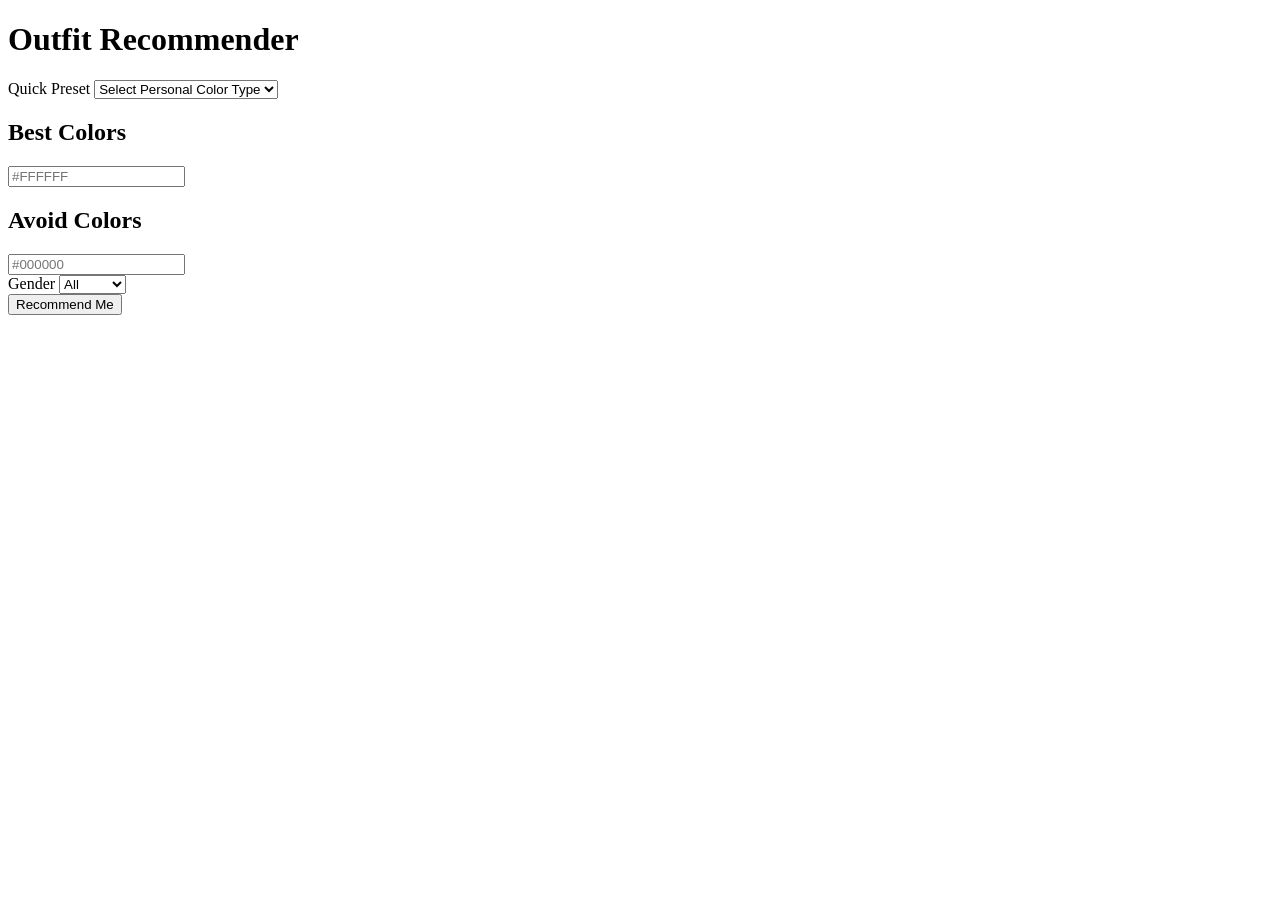
==== public/index.html @ 1d495430 "feat: implement web frontend for outfit recommendation with static file serving" ====
<!DOCTYPE html>
<html lang="en">

<head>
    <meta charset="UTF-8" />
    <meta name="viewport" content="width=device-width, initial-scale=1.0" />
    <title>Outfit Recommender</title>

    <link rel="stylesheet" href="/style.css">
</head>

<body>

    <div class="container">

        <h1>Outfit Recommender</h1>

        <div class="preset-section">
            <label>Quick Preset</label>

            <select id="presetSelect">
                <option value="">Select Personal Color Type</option>
            </select>
        </div>

        <div class="form-row">

            <div class="input-card">
                <h2>Best Colors</h2>

                <input type="text" id="bestInput" placeholder="#FFFFFF" />

                <div id="bestColors" class="color-list"></div>
            </div>

            <div class="input-card">
                <h2>Avoid Colors</h2>

                <input type="text" id="avoidInput" placeholder="#000000" />

                <div id="avoidColors" class="color-list"></div>
            </div>

        </div>

        <div class="gender-section">
            <label>Gender</label>

            <select id="gender">
                <option value="">All</option>
                <option value="male">Male</option>
                <option value="female">Female</option>
                <option value="unisex">Unisex</option>
            </select>
        </div>

        <button id="recommendBtn">
            Recommend Me
        </button>

        <div id="results" class="results"></div>

    </div>

    <script src="/app.js"></script>
</body>

</html>
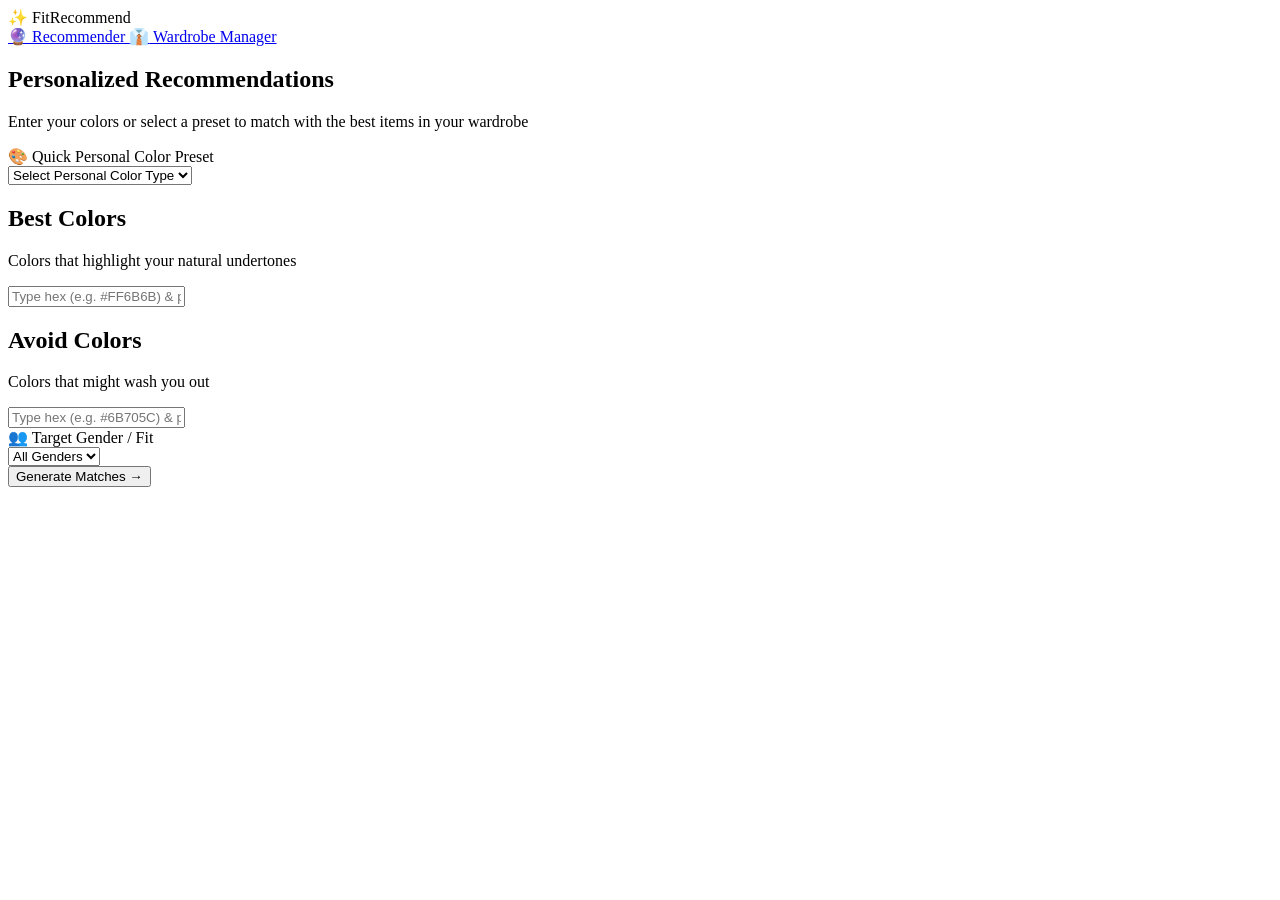
==== commit ec90c04b: "feat: add CRUD operations for outfits with MongoDB backend and management UI" ====
--- a/public/index.html
+++ b/public/index.html
@@ -4,65 +4,106 @@
 <head>
     <meta charset="UTF-8" />
     <meta name="viewport" content="width=device-width, initial-scale=1.0" />
-    <title>Outfit Recommender</title>
-
+    <title>Wardrobe & Outfit Recommender</title>
+    <!-- Google Fonts -->
+    <link rel="preconnect" href="https://fonts.googleapis.com">
+    <link rel="preconnect" href="https://fonts.gstatic.com" crossorigin>
+    <link href="https://fonts.googleapis.com/css2?family=Inter:wght@300;400;500;600;700&family=Outfit:wght@400;500;600;700;800&display=swap" rel="stylesheet">
+    <!-- Main Style -->
     <link rel="stylesheet" href="/style.css">
 </head>
 
 <body>
+    <!-- Premium Glassmorphism Navbar -->
+    <header class="app-header">
+        <div class="header-container">
+            <div class="logo">
+                <span class="logo-icon">✨</span>
+                <span class="logo-text">FitRecommend</span>
+            </div>
+            <nav class="nav-tabs">
+                <a href="/" class="tab-btn active">
+                    <span class="tab-icon">🔮</span> Recommender
+                </a>
+                <a href="/outfits" class="tab-btn">
+                    <span class="tab-icon">👔</span> Wardrobe Manager
+                </a>
+            </nav>
+        </div>
+    </header>
 
-    <div class="container">
+    <main class="main-content">
+        <div class="container">
+            
+            <!-- RECOMMENDATION VIEW -->
+            <section id="recommendView" class="view-panel active">
+                <div class="view-header">
+                    <h1>Personalized Recommendations</h1>
+                    <p class="subtitle">Enter your colors or select a preset to match with the best items in your wardrobe</p>
+                </div>
 
-        <h1>Outfit Recommender</h1>
+                <div class="preset-section card">
+                    <div class="section-title-row">
+                        <span class="sec-icon">🎨</span>
+                        <label for="presetSelect">Quick Personal Color Preset</label>
+                    </div>
+                    <select id="presetSelect" class="custom-select">
+                        <option value="">Select Personal Color Type</option>
+                    </select>
+                </div>
 
-        <div class="preset-section">
-            <label>Quick Preset</label>
+                <div class="form-row">
+                    <div class="input-card">
+                        <div class="card-header-accent best">
+                            <h2>Best Colors</h2>
+                            <p>Colors that highlight your natural undertones</p>
+                        </div>
+                        <div class="input-wrapper">
+                            <input type="text" id="bestInput" placeholder="Type hex (e.g. #FF6B6B) & press Enter" class="color-input" />
+                            <span class="input-color-preview" id="bestPreview"></span>
+                        </div>
+                        <div id="bestColors" class="color-list"></div>
+                    </div>
 
-            <select id="presetSelect">
-                <option value="">Select Personal Color Type</option>
-            </select>
-        </div>
+                    <div class="input-card">
+                        <div class="card-header-accent avoid">
+                            <h2>Avoid Colors</h2>
+                            <p>Colors that might wash you out</p>
+                        </div>
+                        <div class="input-wrapper">
+                            <input type="text" id="avoidInput" placeholder="Type hex (e.g. #6B705C) & press Enter" class="color-input" />
+                            <span class="input-color-preview" id="avoidPreview"></span>
+                        </div>
+                        <div id="avoidColors" class="color-list"></div>
+                    </div>
+                </div>
 
-        <div class="form-row">
+                <div class="gender-section card">
+                    <div class="section-title-row">
+                        <span class="sec-icon">👥</span>
+                        <label for="gender">Target Gender / Fit</label>
+                    </div>
+                    <select id="gender" class="custom-select">
+                        <option value="">All Genders</option>
+                        <option value="male">Male</option>
+                        <option value="female">Female</option>
+                        <option value="unisex">Unisex</option>
+                    </select>
+                </div>
 
-            <div class="input-card">
-                <h2>Best Colors</h2>
+                <button id="recommendBtn" class="primary-btn">
+                    <span>Generate Matches</span>
+                    <span class="btn-arrow">→</span>
+                </button>
 
-                <input type="text" id="bestInput" placeholder="#FFFFFF" />
-
-                <div id="bestColors" class="color-list"></div>
-            </div>
-
-            <div class="input-card">
-                <h2>Avoid Colors</h2>
-
-                <input type="text" id="avoidInput" placeholder="#000000" />
-
-                <div id="avoidColors" class="color-list"></div>
-            </div>
+                <div id="results" class="results-container"></div>
+            </section>
 
         </div>
+    </main>
 
-        <div class="gender-section">
-            <label>Gender</label>
-
-            <select id="gender">
-                <option value="">All</option>
-                <option value="male">Male</option>
-                <option value="female">Female</option>
-                <option value="unisex">Unisex</option>
-            </select>
-        </div>
-
-        <button id="recommendBtn">
-            Recommend Me
-        </button>
-
-        <div id="results" class="results"></div>
-
-    </div>
-
-    <script src="/app.js"></script>
+    <!-- Page Specific Script -->
+    <script src="/js/recommender.js"></script>
 </body>
 
 </html>
